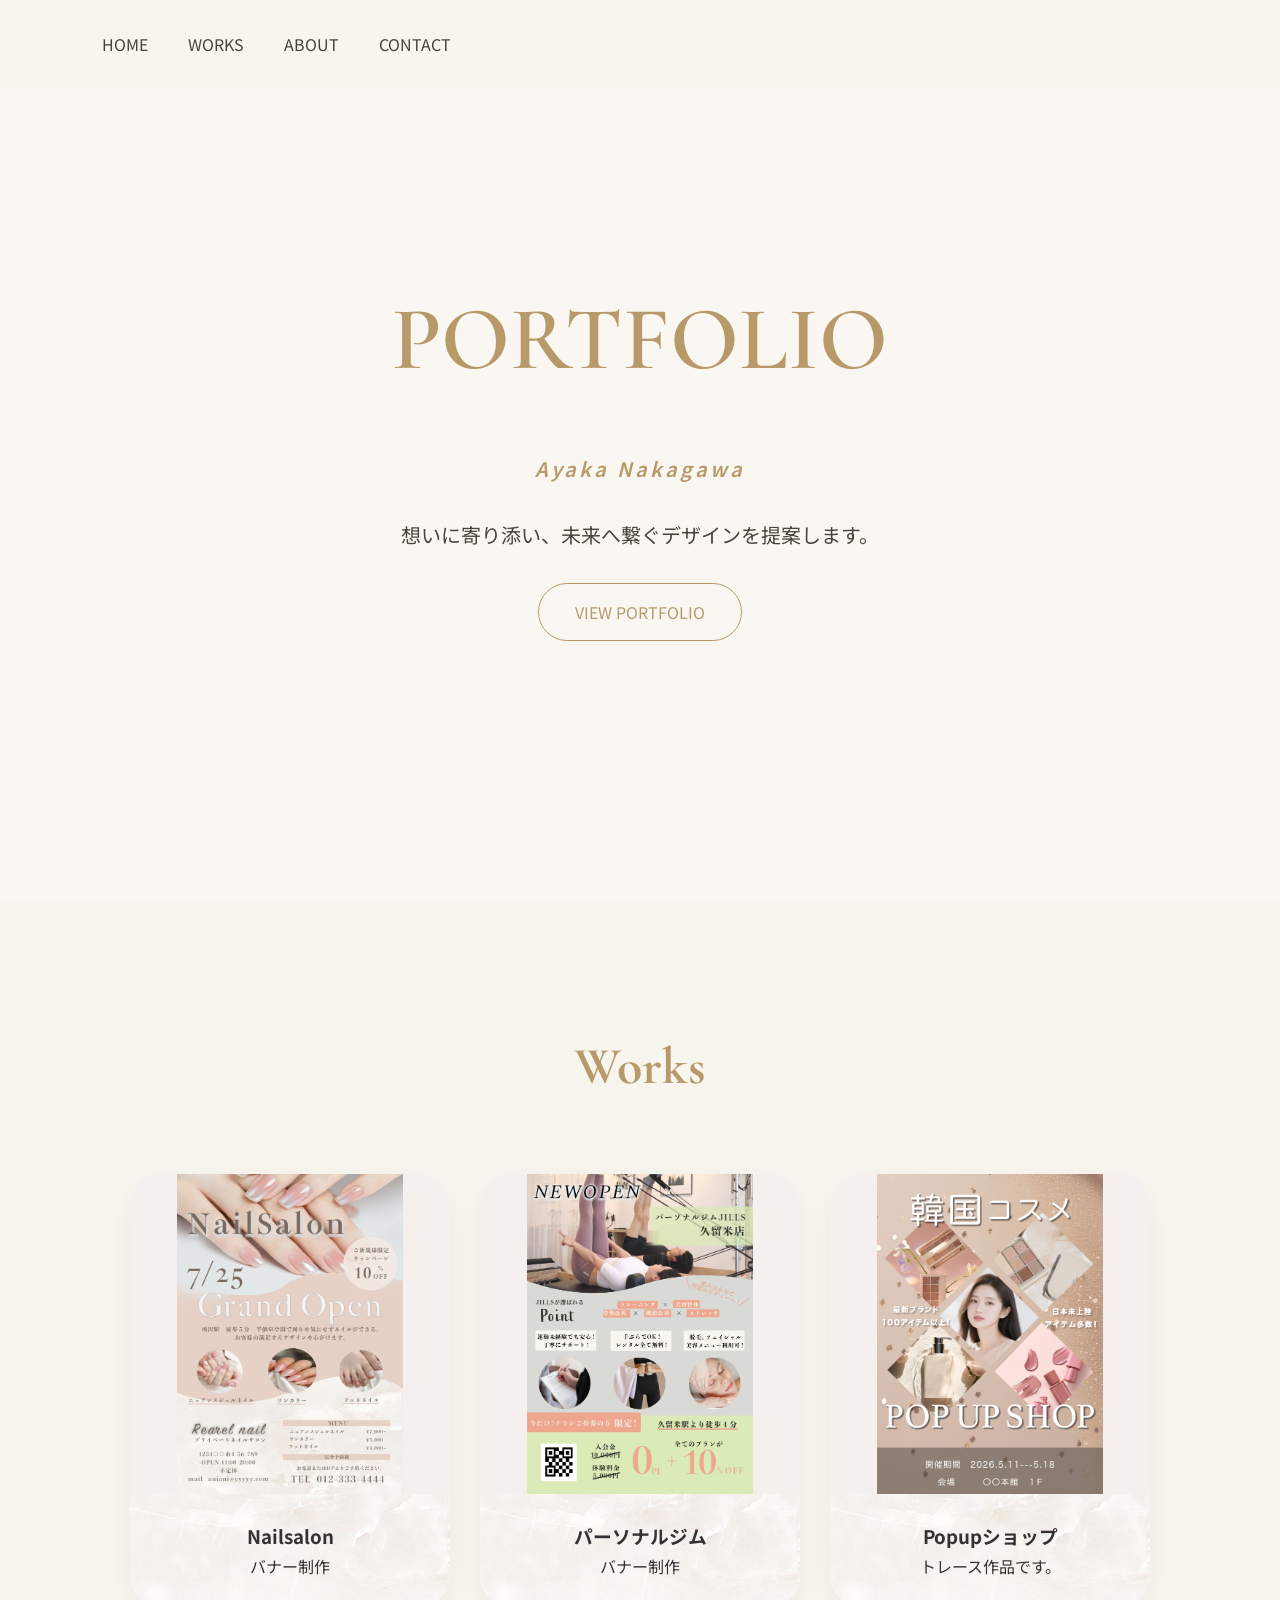
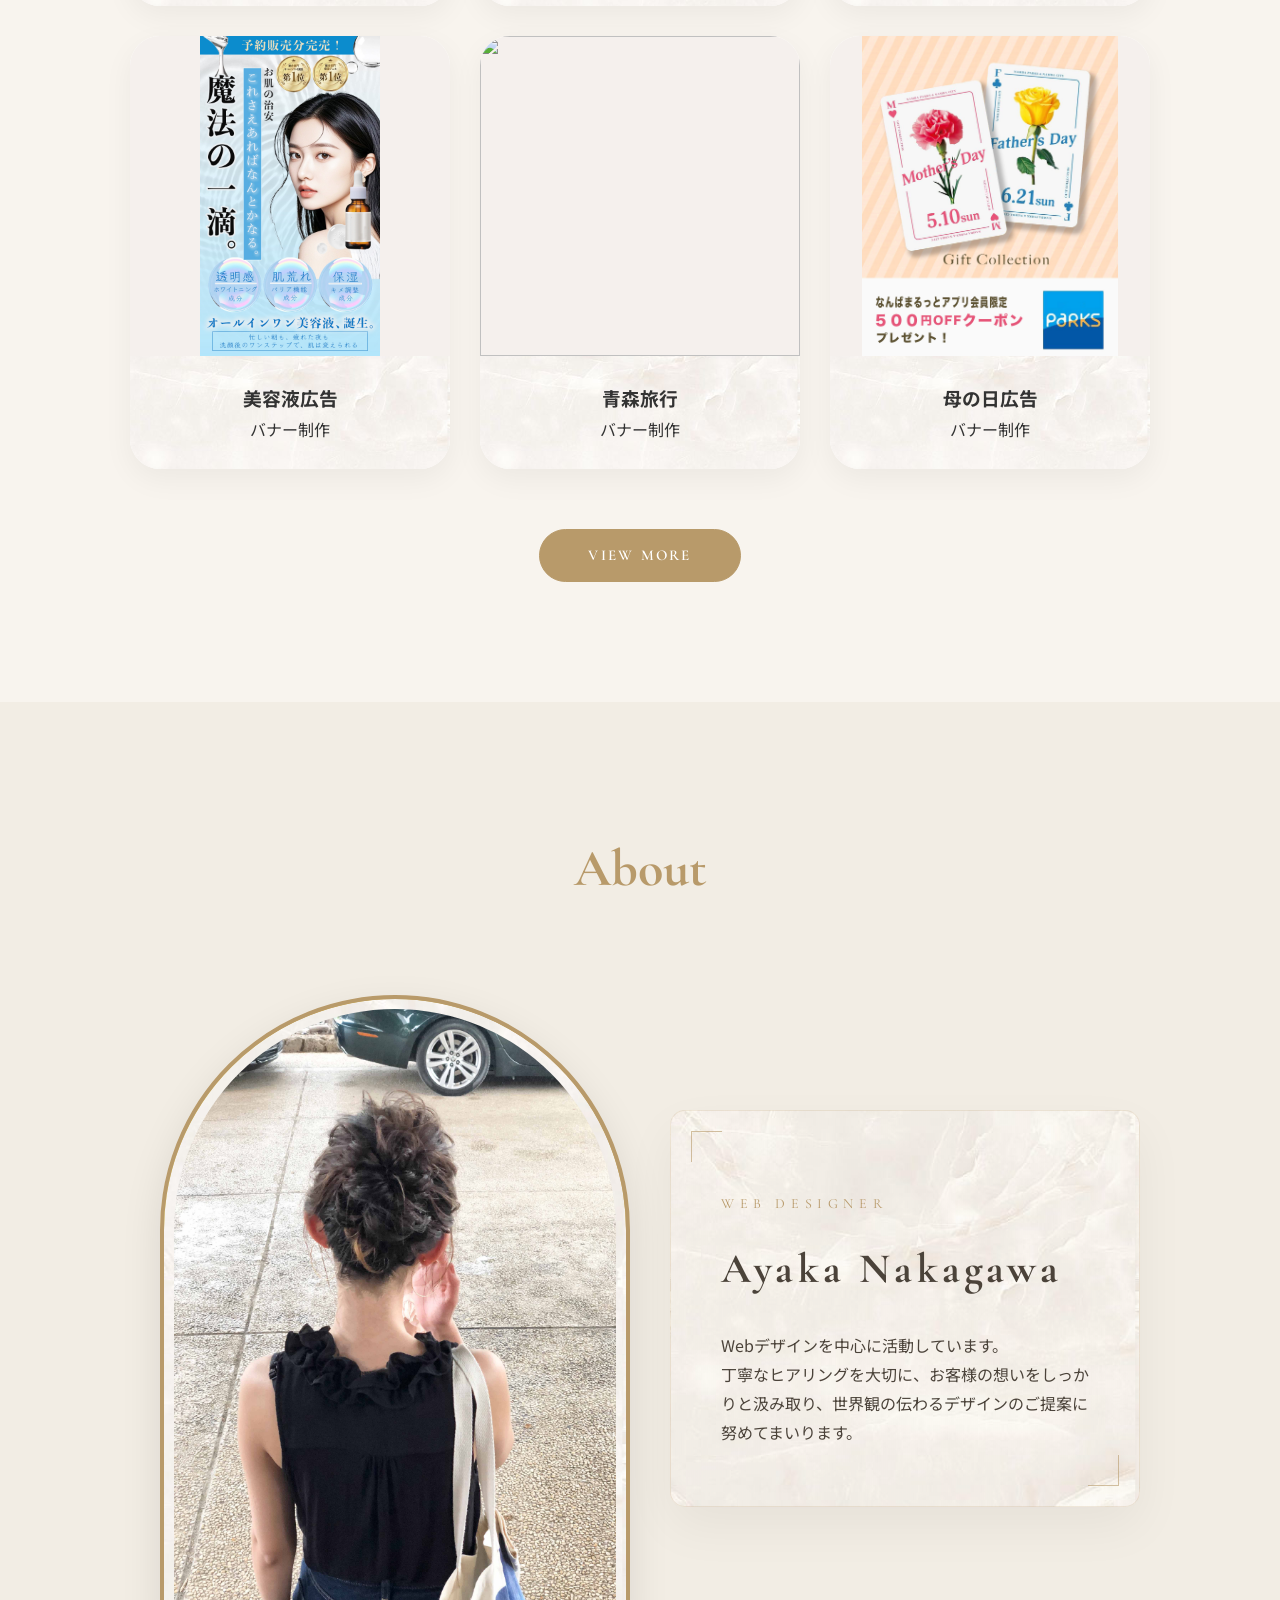
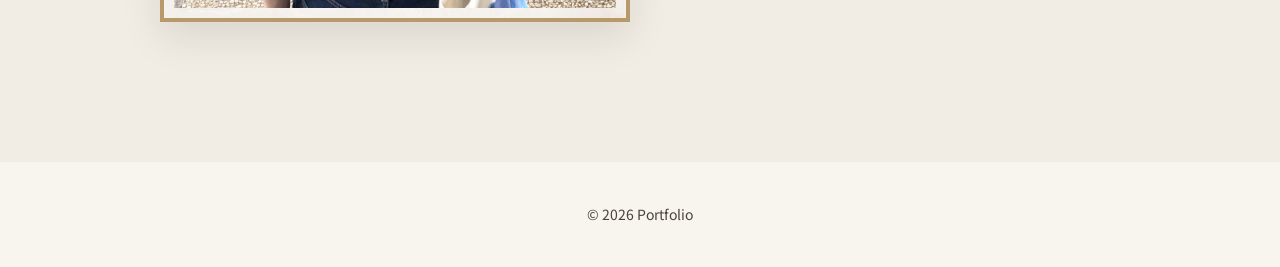
==== index.html @ 1f8ddb67 "index.html" ====
<!DOCTYPE html>
<html lang="ja">
<head>
  <meta charset="UTF-8">
  <meta name="viewport" content="width=device-width, initial-scale=1.0">
  <title>Portfolio</title>

  <!-- Google Font -->
  <link rel="preconnect" href="https://fonts.googleapis.com">
  <link href="https://fonts.googleapis.com/css2?family=Cormorant+Garamond:wght@400;600&family=Noto+Sans+JP:wght@300;400;500&display=swap" rel="stylesheet">
 
  <link rel="stylesheet" href="style.css">
  
 
</head>

<body>

  <!-- header -->

  <header>

    <nav>
      <ul>
        <li><a href="ポートフォリオ.html">HOME</a></li>
        <li><a href="#works">WORKS</a></li>
        <li><a href="#about">ABOUT</a></li>
        <li><a href="mailto:your-email@example.com">CONTACT</a></li>
      </ul>
    </nav>

  </header>

  <!-- hero -->

  <section class="hero">

    <div class="hero-content">

      <h1>PORTFOLIO</h1>
      <p class="sub-name">Ayaka Nakagawa</p>

      <p class="hero-description">
        想いに寄り添い、未来へ繋ぐデザインを提案します。
      </p>

      <a href="#works" class="btn">
        VIEW PORTFOLIO
      </a>

    </div>

  </section>

  <!-- works -->

  <section id="works">

    <div class="section-title">
      <h2>Works</h2>
    </div>

    <div class="works-grid">

      <div class="work-card">
        <img src="ネイルサロン.jpg">
        <div class="work-card-content work-card-marble">
          <h3>Nailsalon</h3>
          <p>バナー制作</p>
        </div>
      </div>

      <div class="work-card">
        <img src="パーソナルジム.jpg">
<div class="work-card-content work-card-marble">
          <h3>パーソナルジム</h3>
          <p>バナー制作</p>
        </div>
      </div>

      <div class="work-card">
        <img src="韓国コスメ.jpg">
<div class="work-card-content work-card-marble">
          <h3>Popupショップ</h3>
          <p>トレース作品です。</p>
        </div>
      </div>

       <div class="work-card">
        <img src="美容液.jpg">
<div class="work-card-content work-card-marble">
          <h3>美容液広告</h3>
          <p>バナー制作</p>
        </div>
      </div>

       <div class="work-card">
        <img src="青森バナー.jpg">
        <div class="work-card-content work-card-marble">
          <h3>青森旅行</h3>
          <p>バナー制作</p>
        </div>
      </div>

       <div class="work-card">
        <img src="母の日.jpg">
<div class="work-card-content work-card-marble">
          <h3>母の日広告</h3>
          <p>バナー制作</p>
        </div>
      </div>

    </div>

    <div class="works-footer">
      <a href="ポートフォリオ２.html" class="view-more">VIEW MORE</a>
    </div>

  </section>

  <!-- about -->

  <section id="about">

    <div class="section-title">
      <h2>About</h2>
    </div>

    <div class="about">

      <img src="ayaka.jpg" alt="中川綾香のプロフィール写真" class="profile-img">

      <div class="about-content">
        <span class="label">Web Designer</span>
        <h3>Ayaka Nakagawa</h3>
        <p>
          Webデザインを中心に活動しています。<br>
丁寧なヒアリングを大切に、お客様の想いをしっかりと汲み取り、世界観の伝わるデザインのご提案に努めてまいります。
        </p>

      </div>

    </div>

  </section>

  <footer>
    © 2026 Portfolio
  </footer>

</body>
</html>
---- style.css ----
*{
      margin:0;
      padding:0;
      box-sizing:border-box;
    }

    body{
      font-family: 'Noto Sans JP', sans-serif;
      background:#f8f4ee;
      color:#4b433a;
      line-height:1.8;
    }

    a{
      text-decoration:none;
      color:inherit;
    }
    
    img{
      width:100%;
      display:block;
    }
    
    /* header */
    
    header{
      width:100%;
      padding:30px 8%;
      display:flex;
      justify-content:space-between;
      align-items:center;
      position:fixed;
      top:0;
      left:0;
      background:rgba(248,244,238,0.9);
      backdrop-filter: blur(10px);
    }
    
    .logo{
      font-size:28px;
      font-family:'Cormorant Garamond', serif;
      letter-spacing:2px;
    }
    
    nav ul{
      display:flex;
      gap:40px;
      list-style:none;
    }
    
    /* hero */
    
    .hero{
      height:100vh;
      display:flex;
      align-items:center;
      justify-content:center;
      text-align:center;
      padding:0 8%;
      background:
      linear-gradient(rgba(255,255,255,0.3),
      rgba(255,255,255,0.3)),
      url('グラデーション　モダン　フォトグラファー　ポートフォリオ　プレゼンテーション.png')
      center/cover;
    }
    
    .hero-content {
      display: flex;
      flex-direction: column;
      align-items: center;
    }

    .hero-content h1 {
      font-size:90px;
      font-family:'Cormorant Garamond', serif;
      font-weight:600;
      color:#b89a6a;
      margin-bottom:20px;
    }
    
    .sub-name{
        margin-top: 10px;
        margin-bottom: 20px;
        font-weight: 600;
        color:#b89a6a;
        letter-spacing: 0.15em;                   /* 混在ケースに合わせてバランスを調整 */
        font-style: italic;  
        font-size: 20px;       /* 文字を今より一回り大きく */
        /* 斜体にしてデザイナーらしい洗練さを演出 */
  }

    .hero-content p{
      font-size:20px;
      margin-bottom:30px;
    }

    .hero-description {
      display: inline-block;
      position: relative;
      margin-bottom: 40px; /* メッセージ下の余白をここで一括管理 */
      transition: color 0.4s ease;
      cursor: default;
    }

    /* 下線の設定（最初は幅0） */
    .hero-description::after {
      content: '';
      position: absolute;
      left: 0;
      bottom: -5px;
      width: 0;
      height: 1px;
      background-color: #b89a6a;
      transition: width 0.4s ease;
    }

    .hero-description:hover {
      color: #b89a6a;
    }

    /* ホバー時に下線を100%に伸ばす */
    .hero-description:hover::after {
      width: 100%;
    }

    .btn{
      display:inline-block;
      margin-top: 0; /* 重複する余白をリセット */
      padding:14px 36px;
      border:1px solid #b89a6a;
      color:#b89a6a;
      border-radius: 30px;
      transition:0.3s;
    }

    .btn:hover{
      background:#b89a6a;
      color:white;
    }

    /* section */

    section{
      padding:120px 8%;
    }

    .section-title{
      text-align:center;
      margin-bottom:60px;
    }

    .section-title h2{
      font-size:52px;
      font-family:'Cormorant Garamond', serif;
      color:#b89a6a;
    }

    /* works */

    .works-grid{
      display: flex;
      flex-wrap: wrap;
      justify-content: center; /* カードが3枚に満たない行を中央に寄せてバランスを整える */
      gap:30px;
    }

    .work-card{
      flex: 0 1 320px; /* 各カードの幅を一定に保つ */
      background:white;
      border-radius:30px;
      overflow:hidden;
      box-shadow:0 10px 30px rgba(0,0,0,0.05);
      transition: transform 0.3s ease, box-shadow 0.3s ease;
    }

    .work-card:hover {
      transform: translateY(-10px); /* 上に少し浮かせる */
      box-shadow: 0 20px 40px rgba(0,0,0,0.1); /* 影を強くして立体感を出す */
    }

    /* style.css に追加 */
.work-card-marble {
  /* 大理石画像のパスを指定 */
  background-image: 
    linear-gradient(rgba(255, 255, 255, 0.5), rgba(255, 255, 255, 0.5)), 
    url('IMG_7945.JPG');
  background-blend-mode: multiply;
  /* 背景画像を枠いっぱいに広げる */
  background-size: cover;
  /* 画像の中央を表示 */
  background-position: center;
  /* 文字が読みづらい場合は、少し余白を広げたり背景を薄く重ねたりすると綺麗です */
  padding: 20px;
}

/* 文字を読みやすくするための微調整（任意） */
.work-card-marble h3,
.work-card-marble p {
  color: #333; /* 文字色を大理石の色に合わせて調整 */
  margin: 0;
}

    .work-card img{
      width: 100%;
      height: 320px; /* 画像エリアを少し高くして見やすく */
      object-fit: contain; /* 画像を切らずに全体を表示 */
      background: #f5f0ed; /* 薄く赤みのある色に変更 */
      transition: transform 0.5s ease;
}

.work-card:hover img {
  transform: scale(1.05); /* 画像を少しだけ拡大 */
}

  

    .work-card-content{
      padding:25px;
      text-align: center;
    }

    .works-footer {
      text-align: center;
      margin-top: 60px; /* 作品一覧とボタンの間の余白 */
    }

    .view-more {
      display: inline-block;
      margin-top: 0;
      padding: 12px 48px;
      font-family: 'Cormorant Garamond', serif;
      font-size: 15px;
      font-weight: 600;
      letter-spacing: 0.15em;
      background: #b89a6a;
      color: #fff;
      border: 1px solid #b89a6a;
      border-radius: 30px;
      transition: all 0.3s ease;
    }

    .view-more:hover {
      background: #a68b5a; /* ホバー時に少し濃くする */
      border-color: #a68b5a;
      transform: scale(1.05); /* 少し大きくして注目を集める */
    }

    /* about */

    #about {
      background-color: #f2ede4; /* ボディより一段階落ち着いたベージュ */
    }

    .about{
      display:grid;
      grid-template-columns:1fr 1fr;
      gap:60px;
      align-items:center;
      max-width: 1000px;
      margin: 0 auto;
    }

    .about-content {
      text-align: left;
      padding: 60px 50px;
      background-image: 
        linear-gradient(rgba(248, 244, 238, 0.4), rgba(248, 244, 238, 0.4)), 
        url('IMG_7945.JPG');
      background-blend-mode: multiply; /* 背景色と画像を合成して模様をくっきりさせる */
      background-size: cover;
      background-position: center;
      backdrop-filter: blur(10px);
      -webkit-backdrop-filter: blur(10px);
      border-radius: 15px;
      position: relative;
      border: 1px solid rgba(184, 154, 106, 0.2);
      box-shadow: 0 20px 50px rgba(0, 0, 0, 0.05);
    }

    /* 左上のゴールド装飾 */
    .about-content::before {
      content: '';
      position: absolute;
      top: 20px;
      left: 20px;
      width: 30px;
      height: 30px;
      border-top: 1px solid #b89a6a;
      border-left: 1px solid #b89a6a;
      opacity: 0.6;
      transition: all 0.5s ease; /* 変化を滑らかにする設定を追加 */
    }

    /* 右下のゴールド装飾 */
    .about-content::after {
      content: '';
      position: absolute;
      bottom: 20px;
      right: 20px;
      width: 30px;
      height: 30px;
      border-bottom: 1px solid #b89a6a;
      border-right: 1px solid #b89a6a;
      opacity: 0.6;
      transition: all 0.5s ease; /* 変化を滑らかにする設定を追加 */
    }

    /* ホバー時に線を伸ばして、不透明度を上げる */
    .about-content:hover::before,
    .about-content:hover::after {
      width: 60px;  /* 30pxから60pxに伸びる */
      height: 60px;
      opacity: 1;   /* 色をはっきりさせる */
    }

    .about-content .label {
      display: block;
      font-family: 'Cormorant Garamond', serif;
      font-size: 14px;
      letter-spacing: 0.4em;
      color: #b89a6a;
      margin-bottom: 15px;
      text-transform: uppercase;
      padding-top: 20px;
      transition: transform 0.4s ease;
    }

    .about-content h3 {
      font-family: 'Cormorant Garamond', serif;
      font-size: 42px;
      letter-spacing: 0.1em;
      margin-bottom: 25px;
      color: #4b433a;
      transition: transform 0.4s ease;
    }

    .about-content p {
      transition: transform 0.4s ease;
    }

    .about-content:hover .label,
    .about-content:hover h3,
    .about-content:hover p {
      transform: translateY(-5px);
    }

    .about img{
      border-radius: 500px 500px 0 0; /* 上部を大きく丸くしてアーチ状に */
      aspect-ratio: 3 / 4;            /* 窓らしい縦長の比率に固定 */
      object-fit: cover;              /* 比率を変えても画像が歪まないように調整 */
      border: 4px solid #b89a6a;      /* シックなゴールドの枠線 */
      box-shadow: 0 15px 40px rgba(0, 0, 0, 0.1); /* 柔らかい影を追加して立体感を出す */
      transition: transform 0.3s ease, box-shadow 0.3s ease; /* 変化を滑らかにする */
    }

    /* style.css に追加 */
.profile-img {
  /* 以前の単色の縁取りを、テクスチャとグラデーションに変更 */
  box-shadow: 0 15px 40px rgba(0, 0, 0, 0.1); /* 全体を引き締める外側の柔らかい影 */
  
  /* 外側のゴールド（グラデーション）用の 5px */
  border: 5px solid transparent;
  /* 内側の大理石（テクスチャ）用の 10px */
  padding: 10px;
  
  background-image: 
    url('IMG_7945.JPG'), 
    linear-gradient(45deg, #b89a6a, #f7ef8a, #d4af37, #b89a6a);
  
  background-origin: padding-box, border-box;
  background-clip: padding-box, border-box;
  background-size: cover;

  margin: 20px;
  max-width: 100%; /* スマホで見出した時にはみ出さないための設定 */
  height: auto;
}


    .about img:hover {
      transform: translateY(-10px);   /* マウスホバー時に10px上に移動 */

    }

    footer{
      text-align:center;
      padding:40px;
      font-size:14px;
    }

    /* responsive */

    @media(max-width:768px){

      .hero-content h1{
        font-size:54px;
      }

      .sub-name{

        font-size: 1.2rem;
      }

      .works-grid{
        flex-direction: column;
        align-items: center;
      }

      .work-card {
        width: 100%; /* スマホでは横幅いっぱいに広げる */
      }

      .about{
        grid-template-columns:1fr;
      }

      .about-content {
        text-align: center; /* スマホでは中央揃えにしてバランスをとる */
      }

      nav{
        display:none;
      }

    }
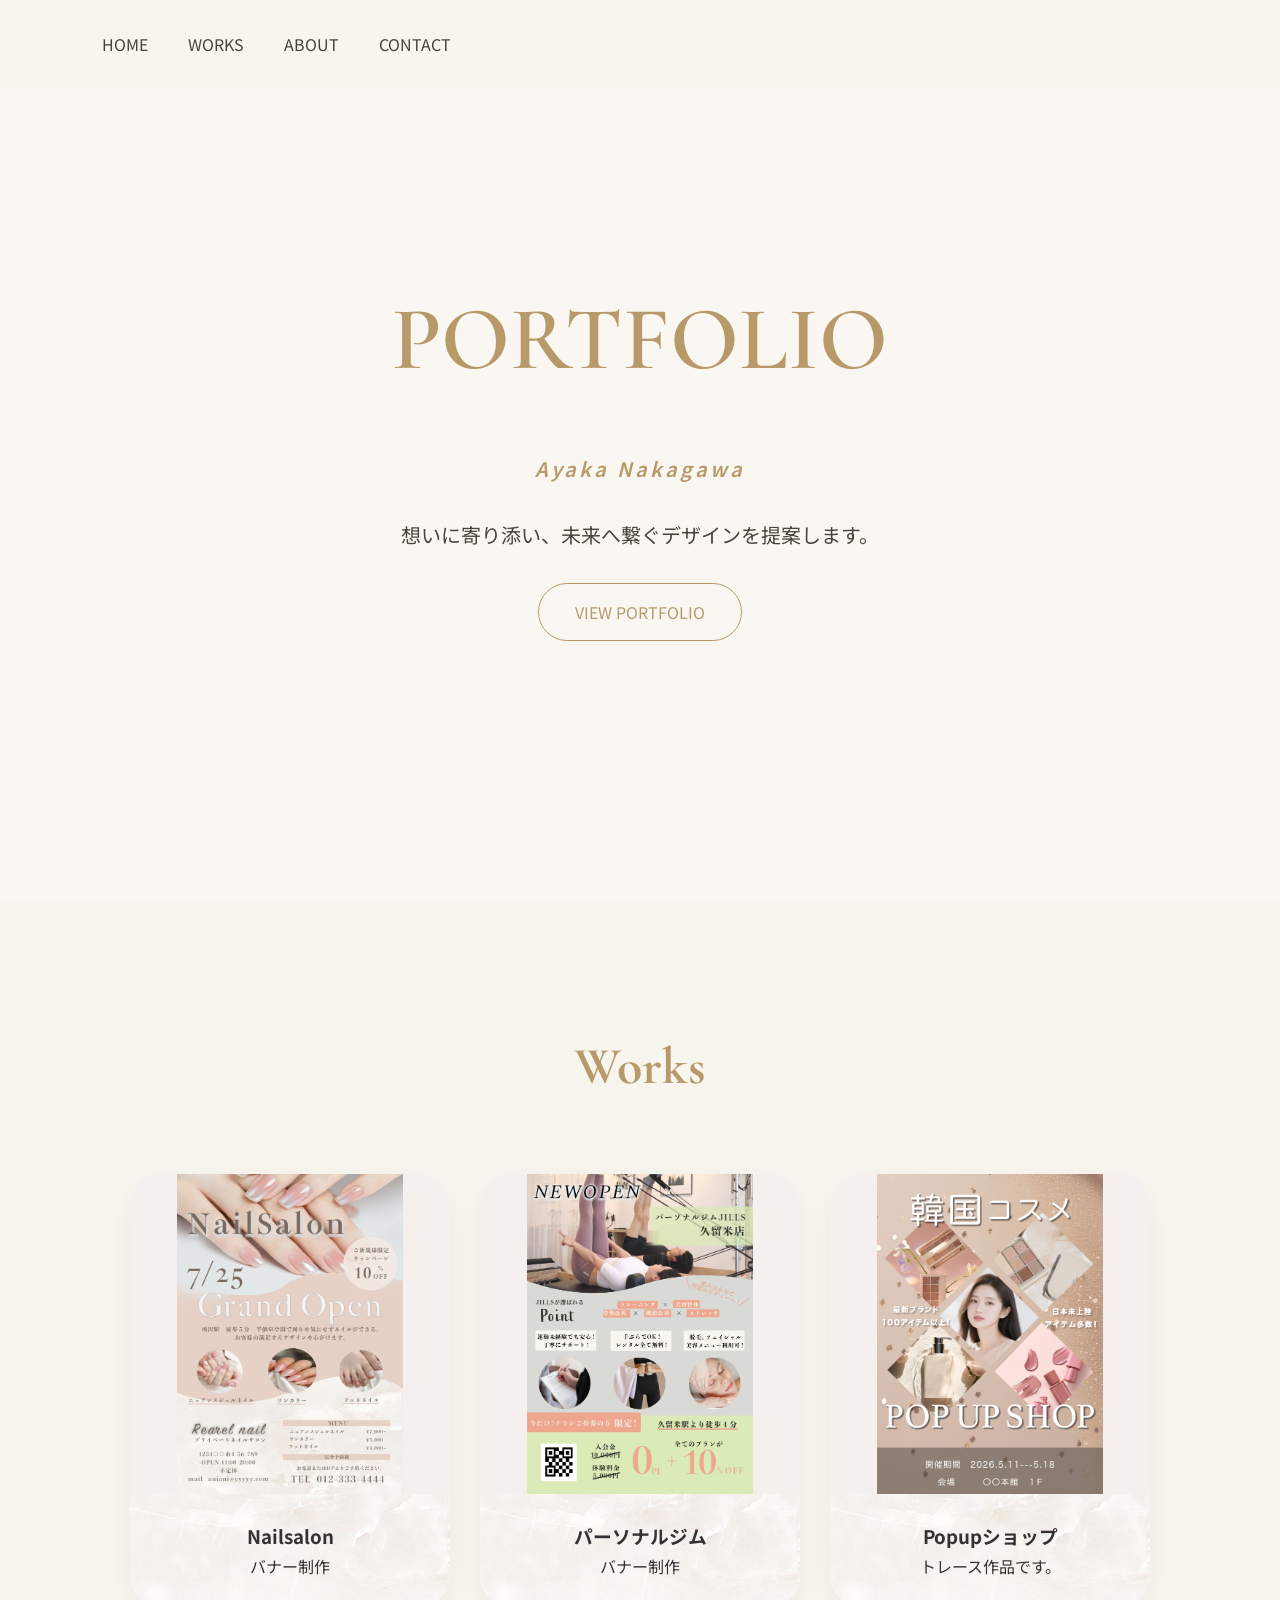
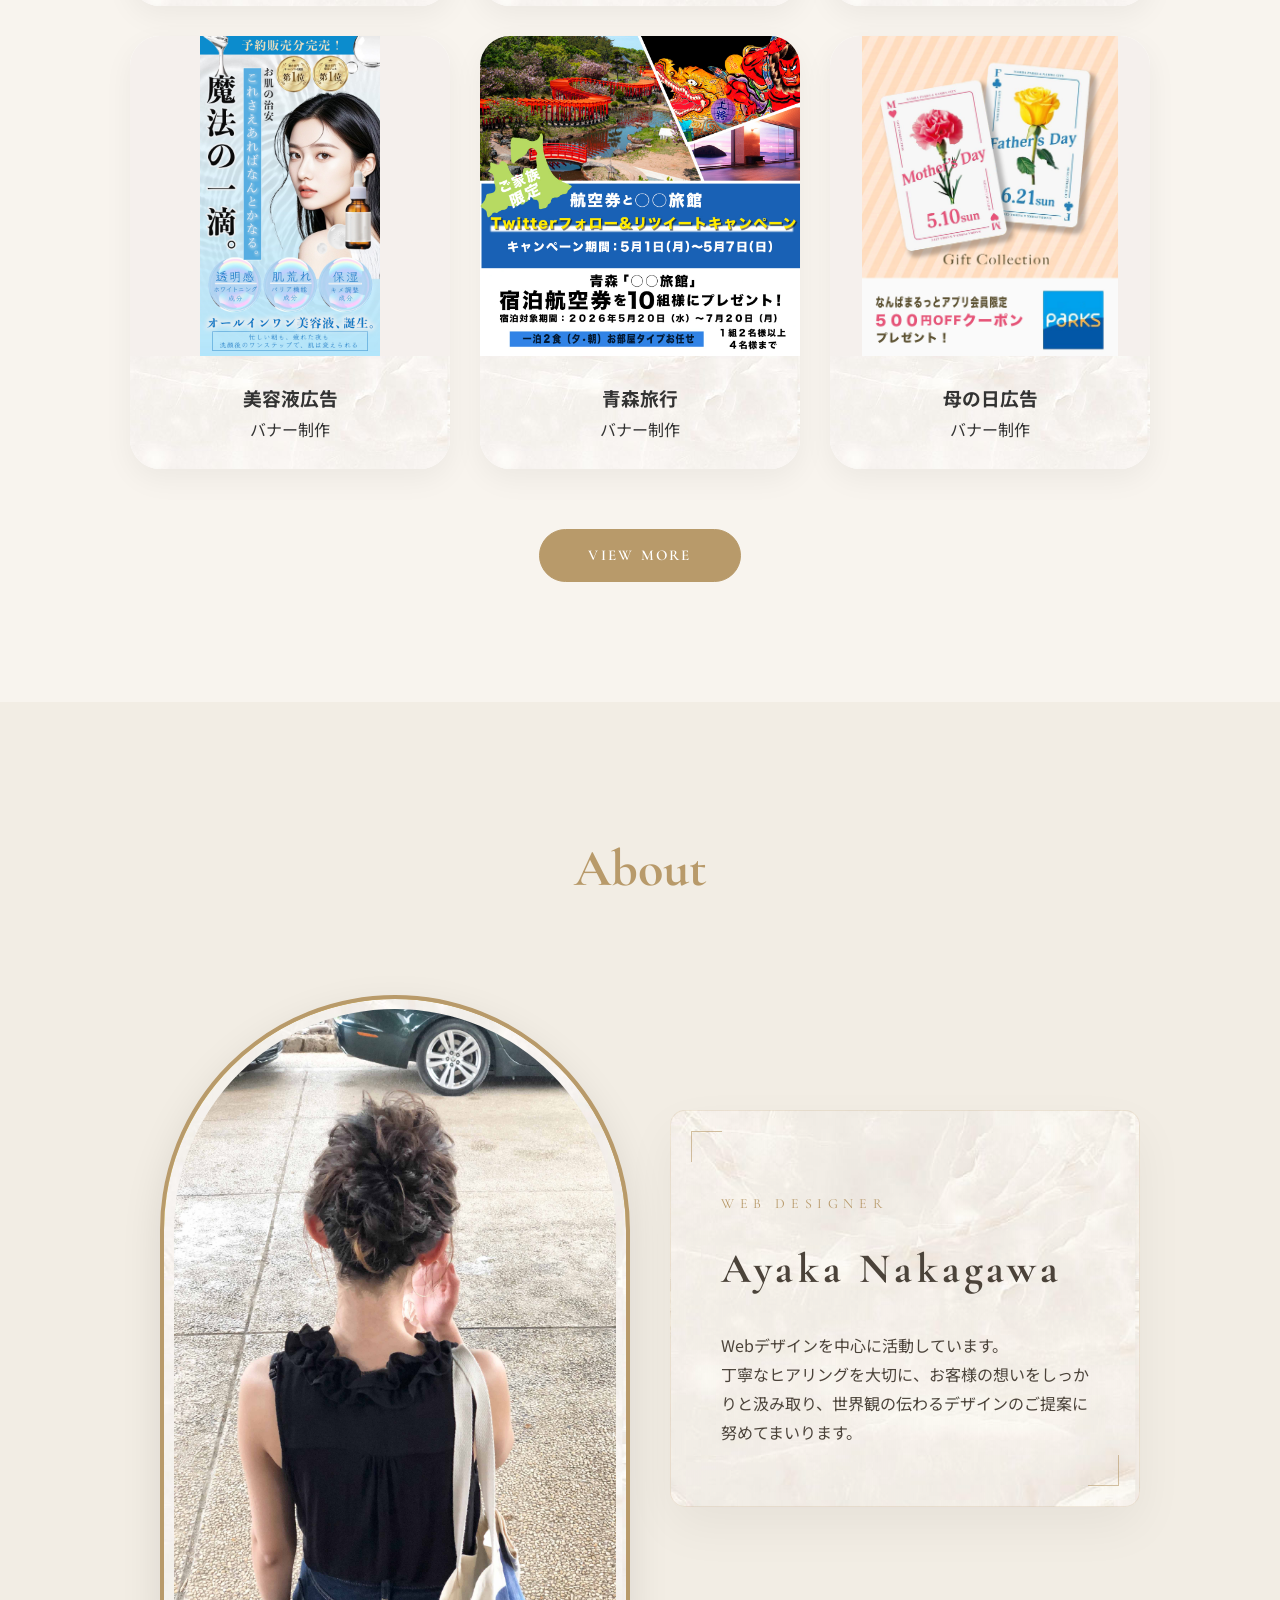
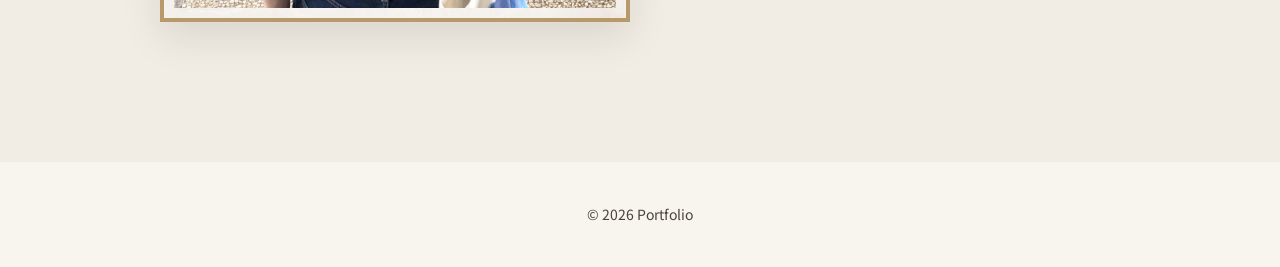
==== commit 563485b1: "Update index.html" ====
--- a/index.html
+++ b/index.html
@@ -22,7 +22,7 @@
 
     <nav>
       <ul>
-        <li><a href="ポートフォリオ.html">HOME</a></li>
+        <li><a href="index.html">HOME</a></li>
         <li><a href="#works">WORKS</a></li>
         <li><a href="#about">ABOUT</a></li>
         <li><a href="mailto:your-email@example.com">CONTACT</a></li>
@@ -95,7 +95,7 @@
       </div>
 
        <div class="work-card">
-        <img src="青森バナー.jpg">
+        <img src="aomori.jpg">
         <div class="work-card-content work-card-marble">
           <h3>青森旅行</h3>
           <p>バナー制作</p>
@@ -113,7 +113,7 @@
     </div>
 
     <div class="works-footer">
-      <a href="ポートフォリオ２.html" class="view-more">VIEW MORE</a>
+      <a href="portfolio2.html" class="view-more">VIEW MORE</a>
     </div>
 
   </section>
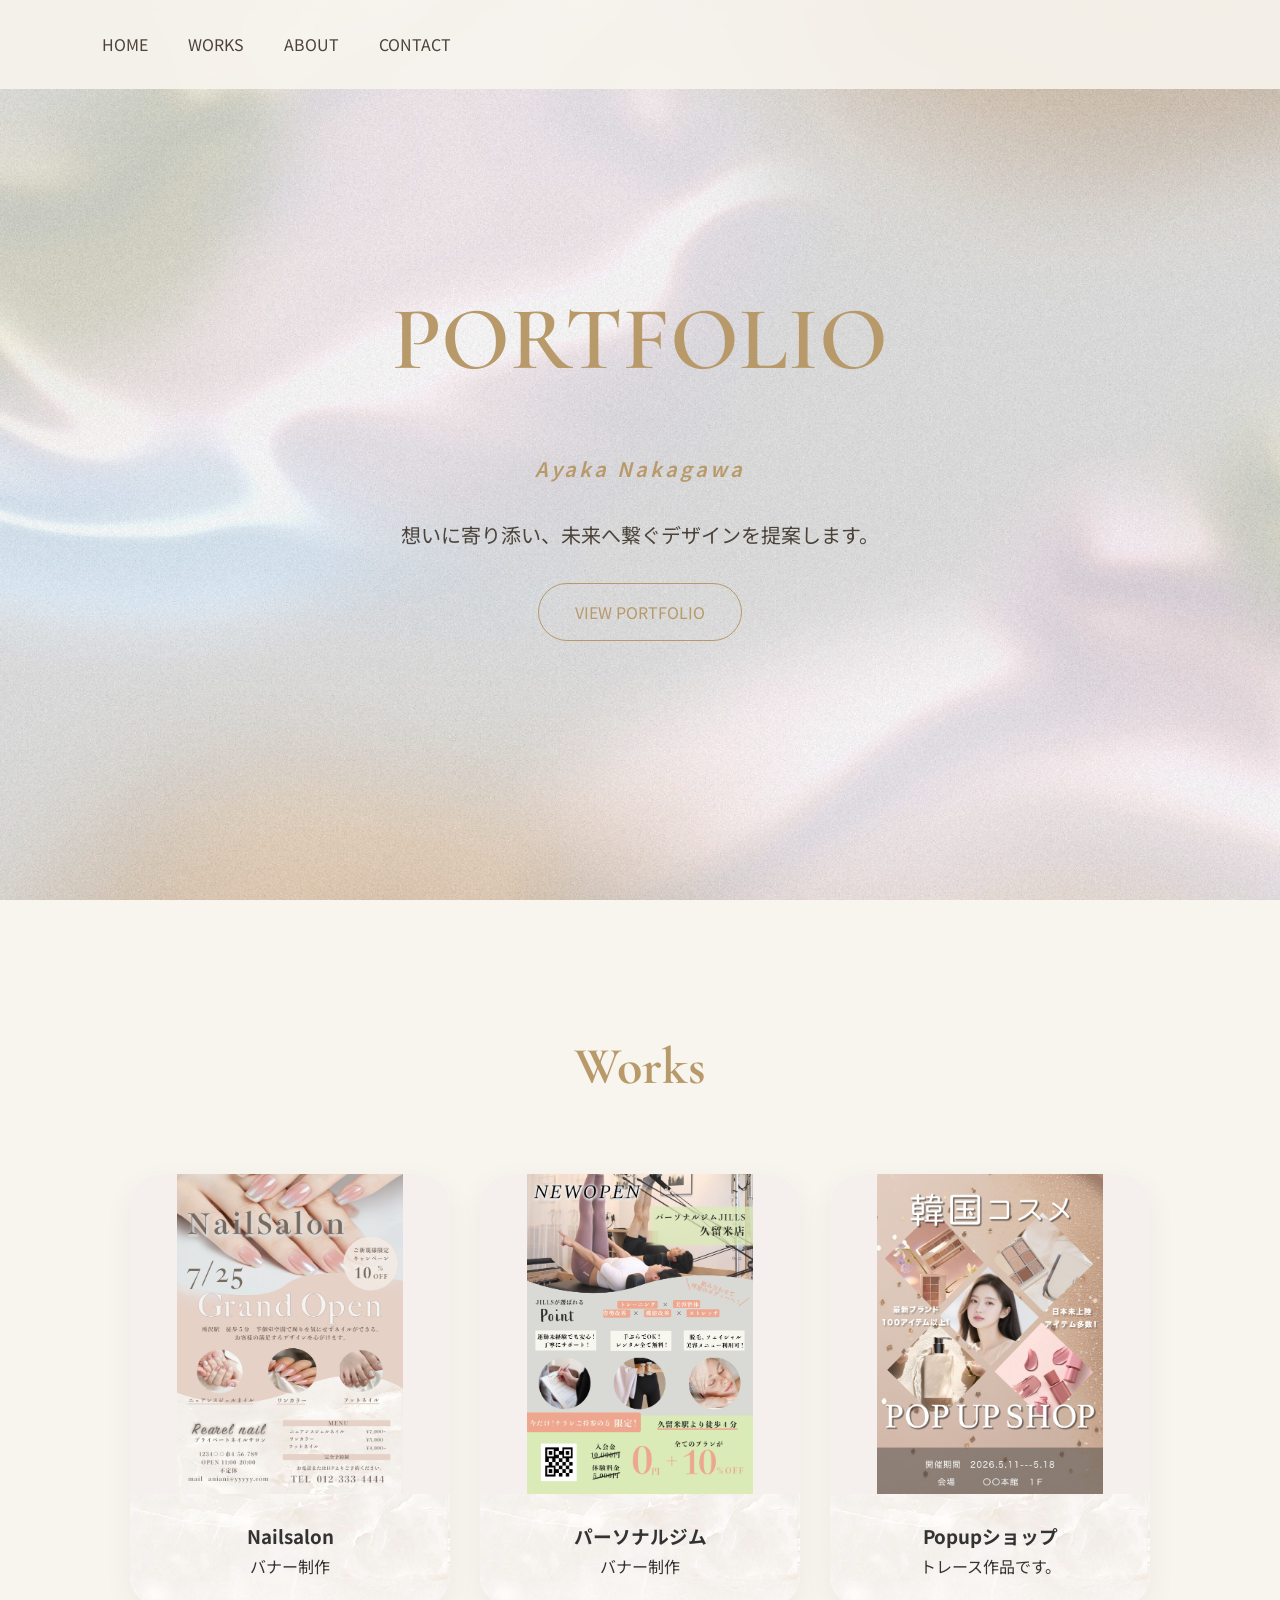
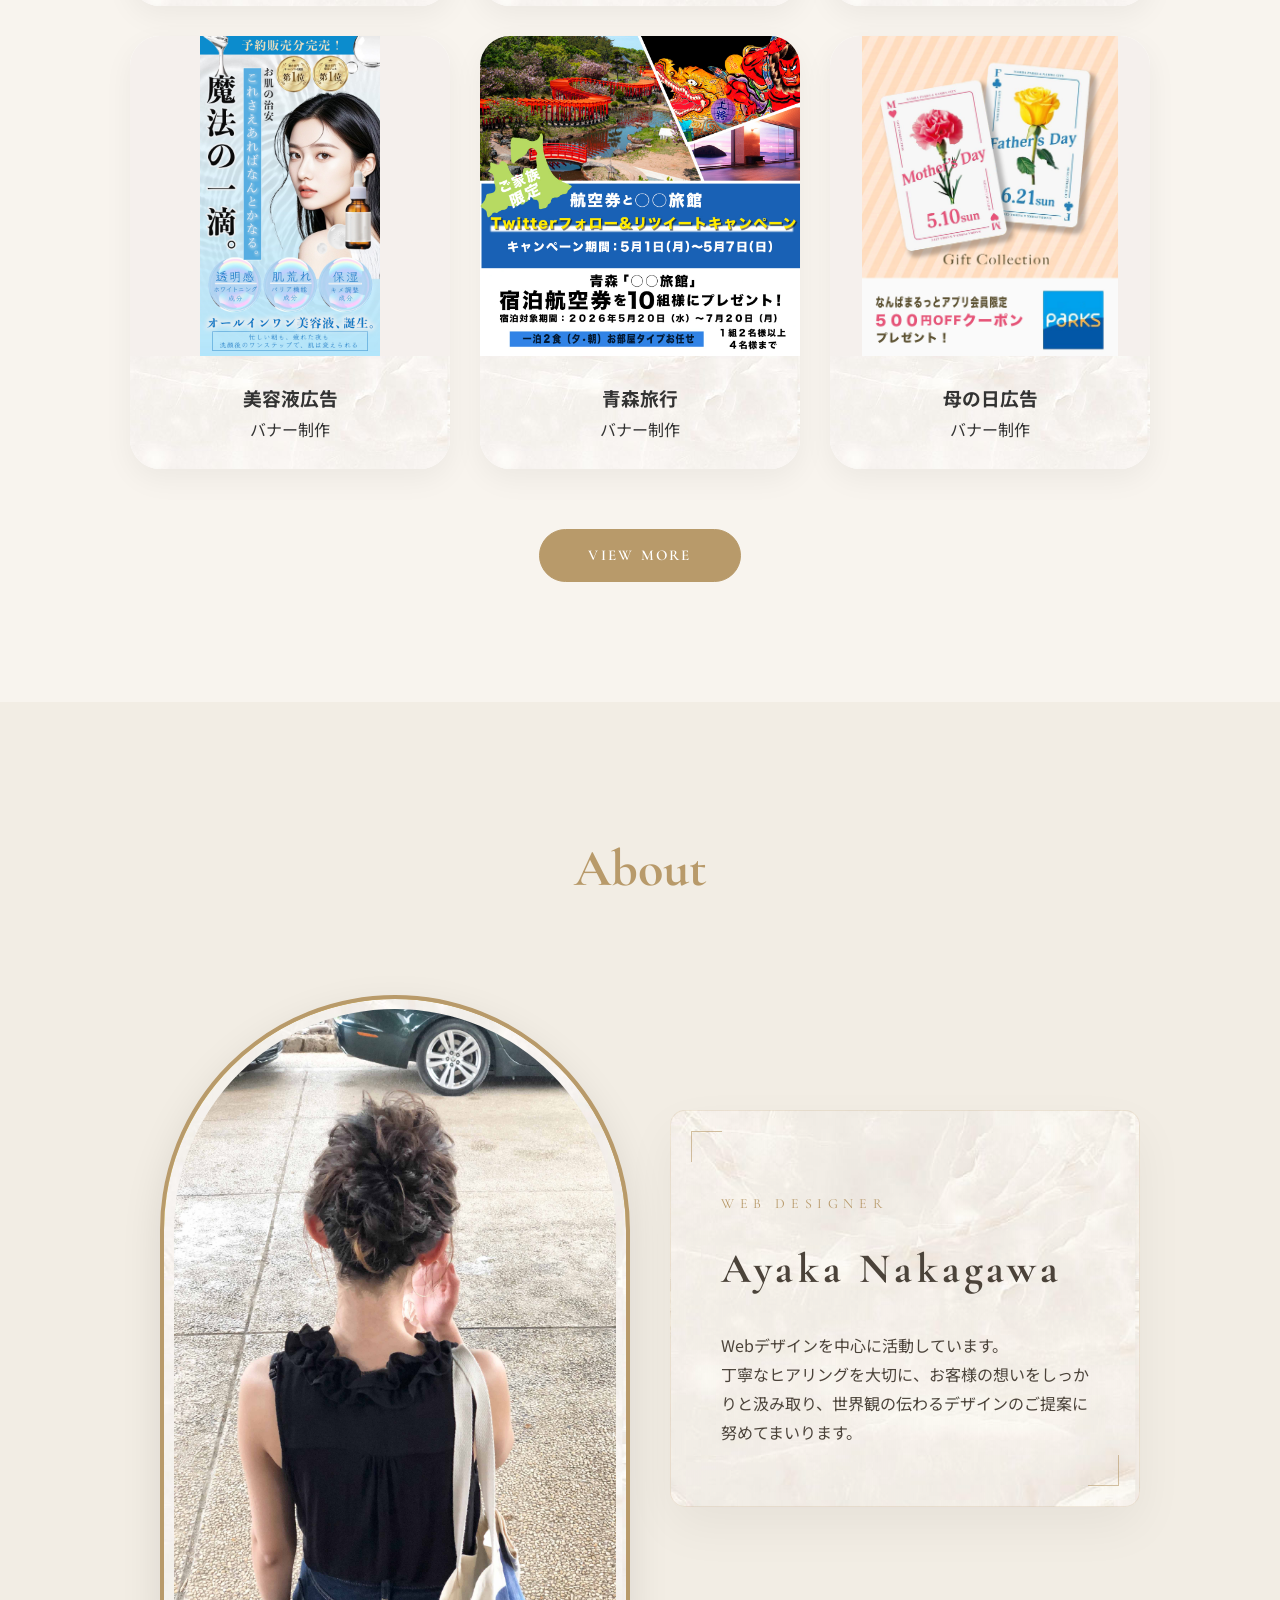
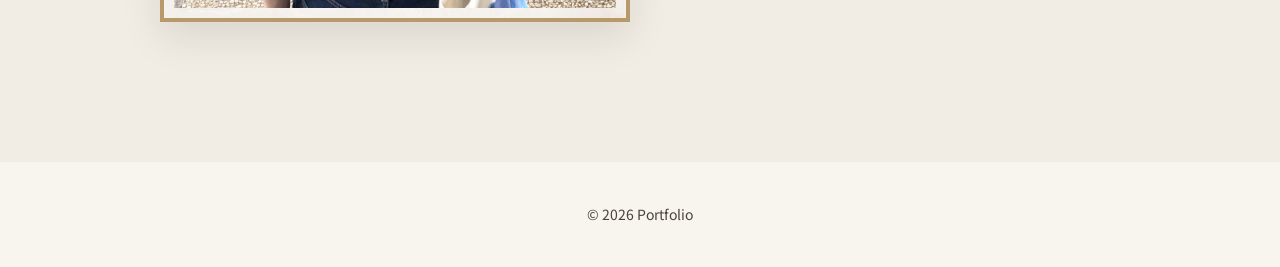
==== commit 419ee5a1: "Update index.html" ====
--- a/index.html
+++ b/index.html
@@ -25,7 +25,7 @@
         <li><a href="index.html">HOME</a></li>
         <li><a href="#works">WORKS</a></li>
         <li><a href="#about">ABOUT</a></li>
-        <li><a href="mailto:your-email@example.com">CONTACT</a></li>
+        <li><a href="mailto:anuka1022@gmail.com">CONTACT</a></li>
       </ul>
     </nav>
 
--- a/style.css
+++ b/style.css
@@ -60,7 +60,7 @@
       background:
       linear-gradient(rgba(255,255,255,0.3),
       rgba(255,255,255,0.3)),
-      url('グラデーション　モダン　フォトグラファー　ポートフォリオ　プレゼンテーション.png')
+      url('gurade.jpg')
       center/cover;
     }
     
@@ -418,8 +418,14 @@
         text-align: center; /* スマホでは中央揃えにしてバランスをとる */
       }
 
-      nav{
-        display:none;
-      }
-
-    }+      header {
+        padding: 15px 5%;
+        justify-content: center; /* 中央に配置 */
+      }
+
+      nav ul {
+        gap: 20px; /* メニュー同士の間隔を狭める */
+        font-size: 12px; /* 文字サイズを少し小さくする */
+      }
+
+    }
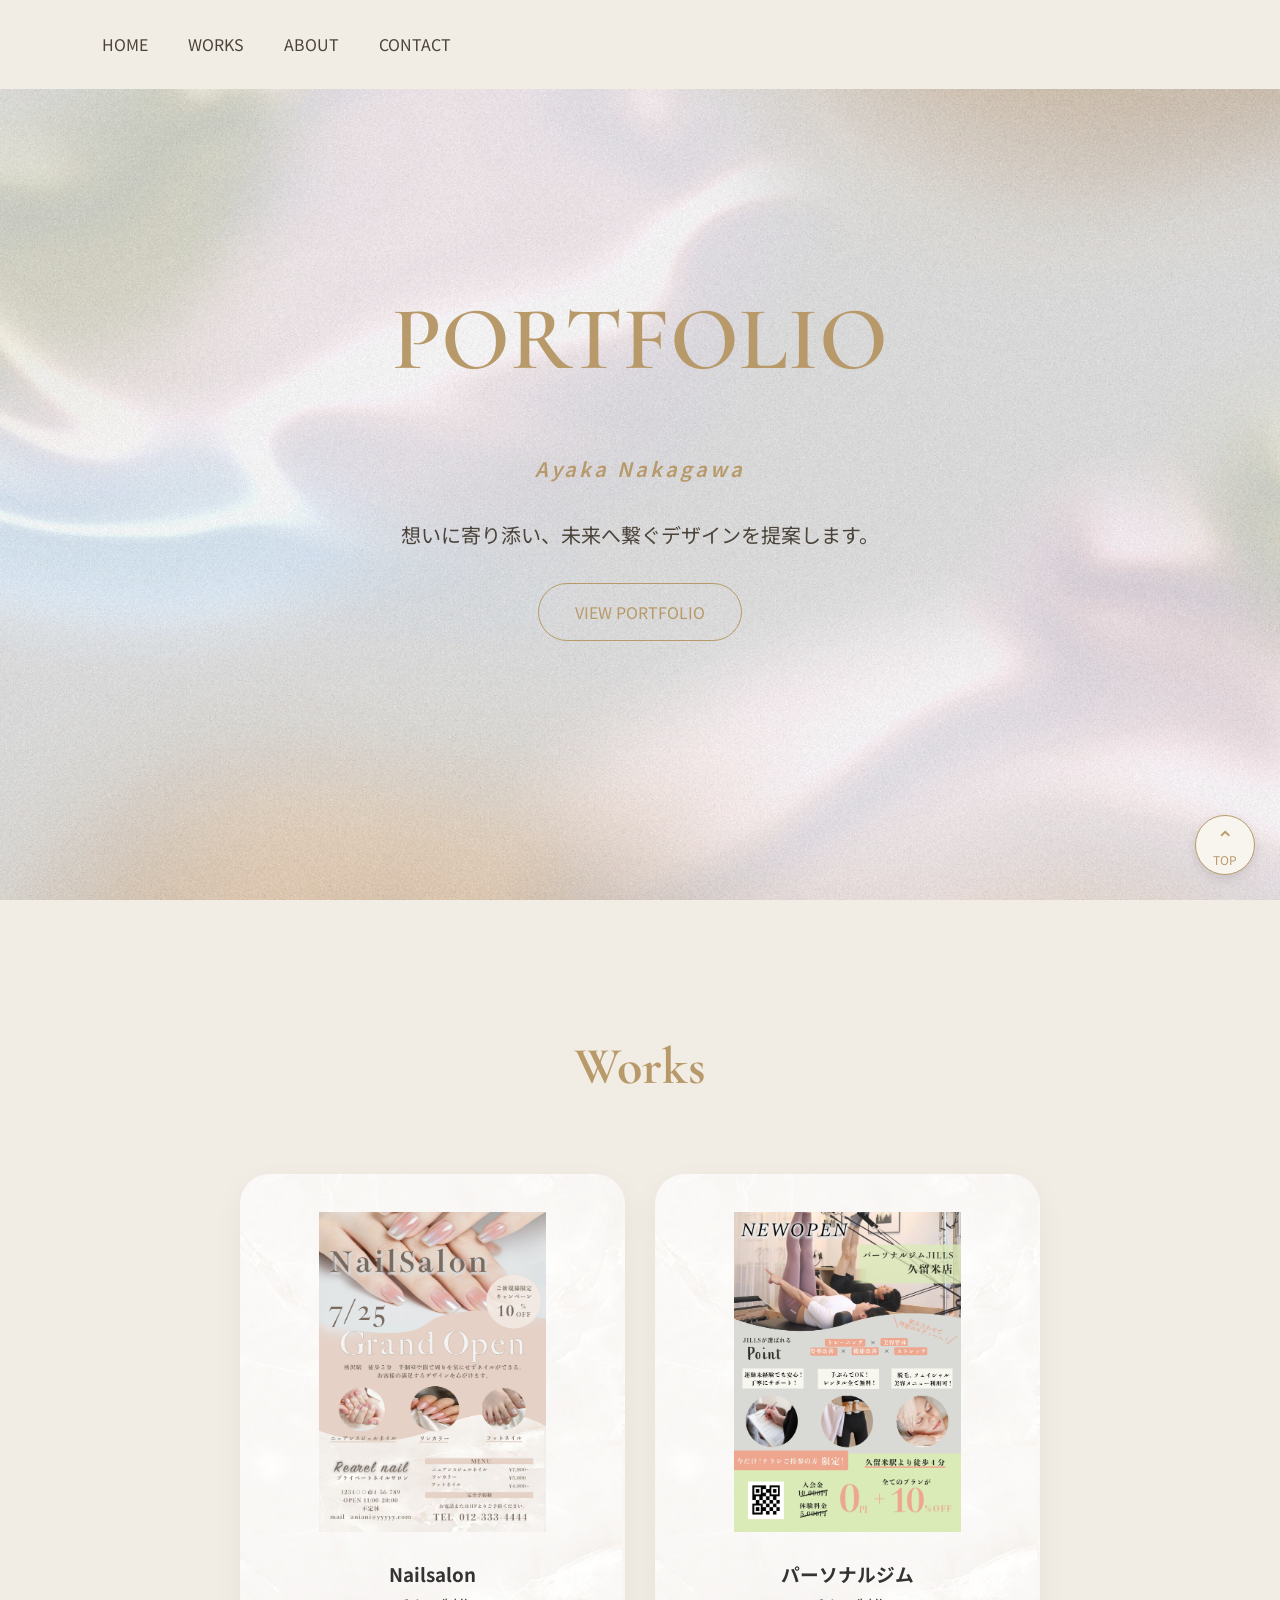
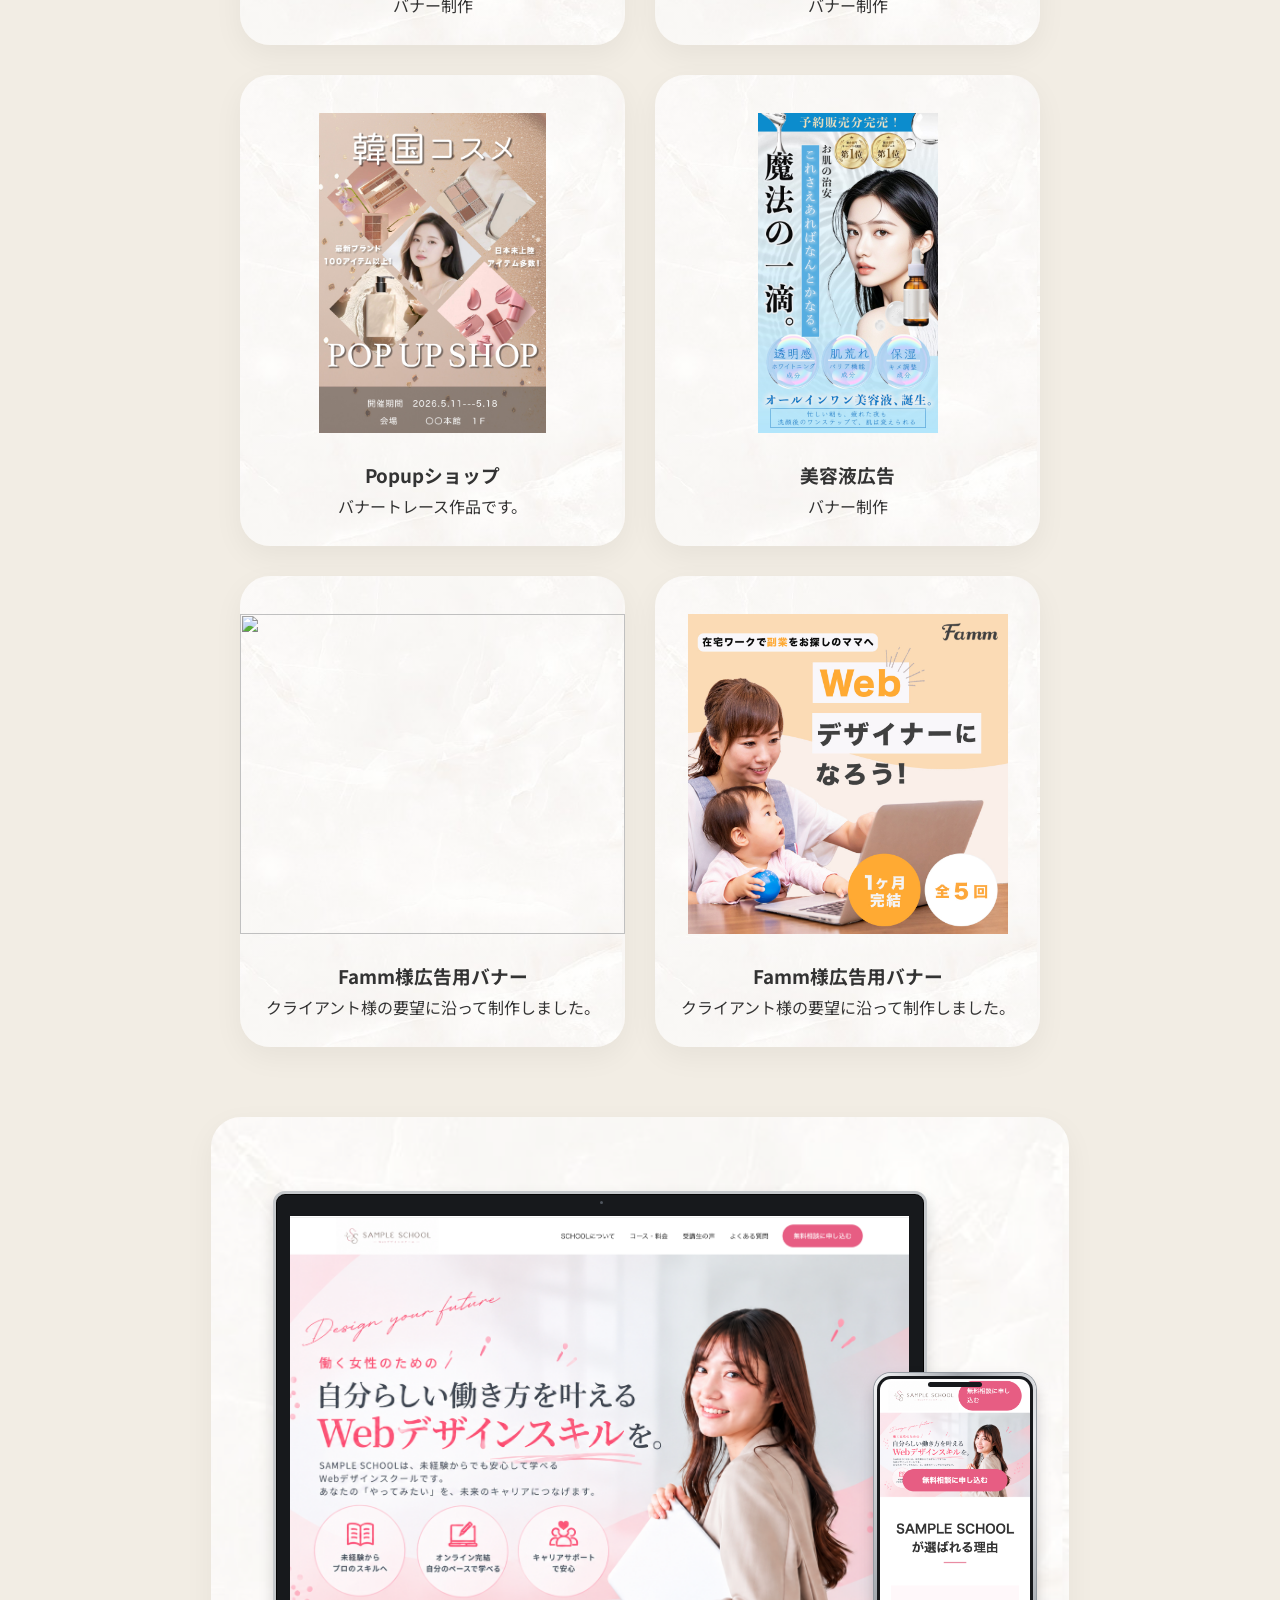
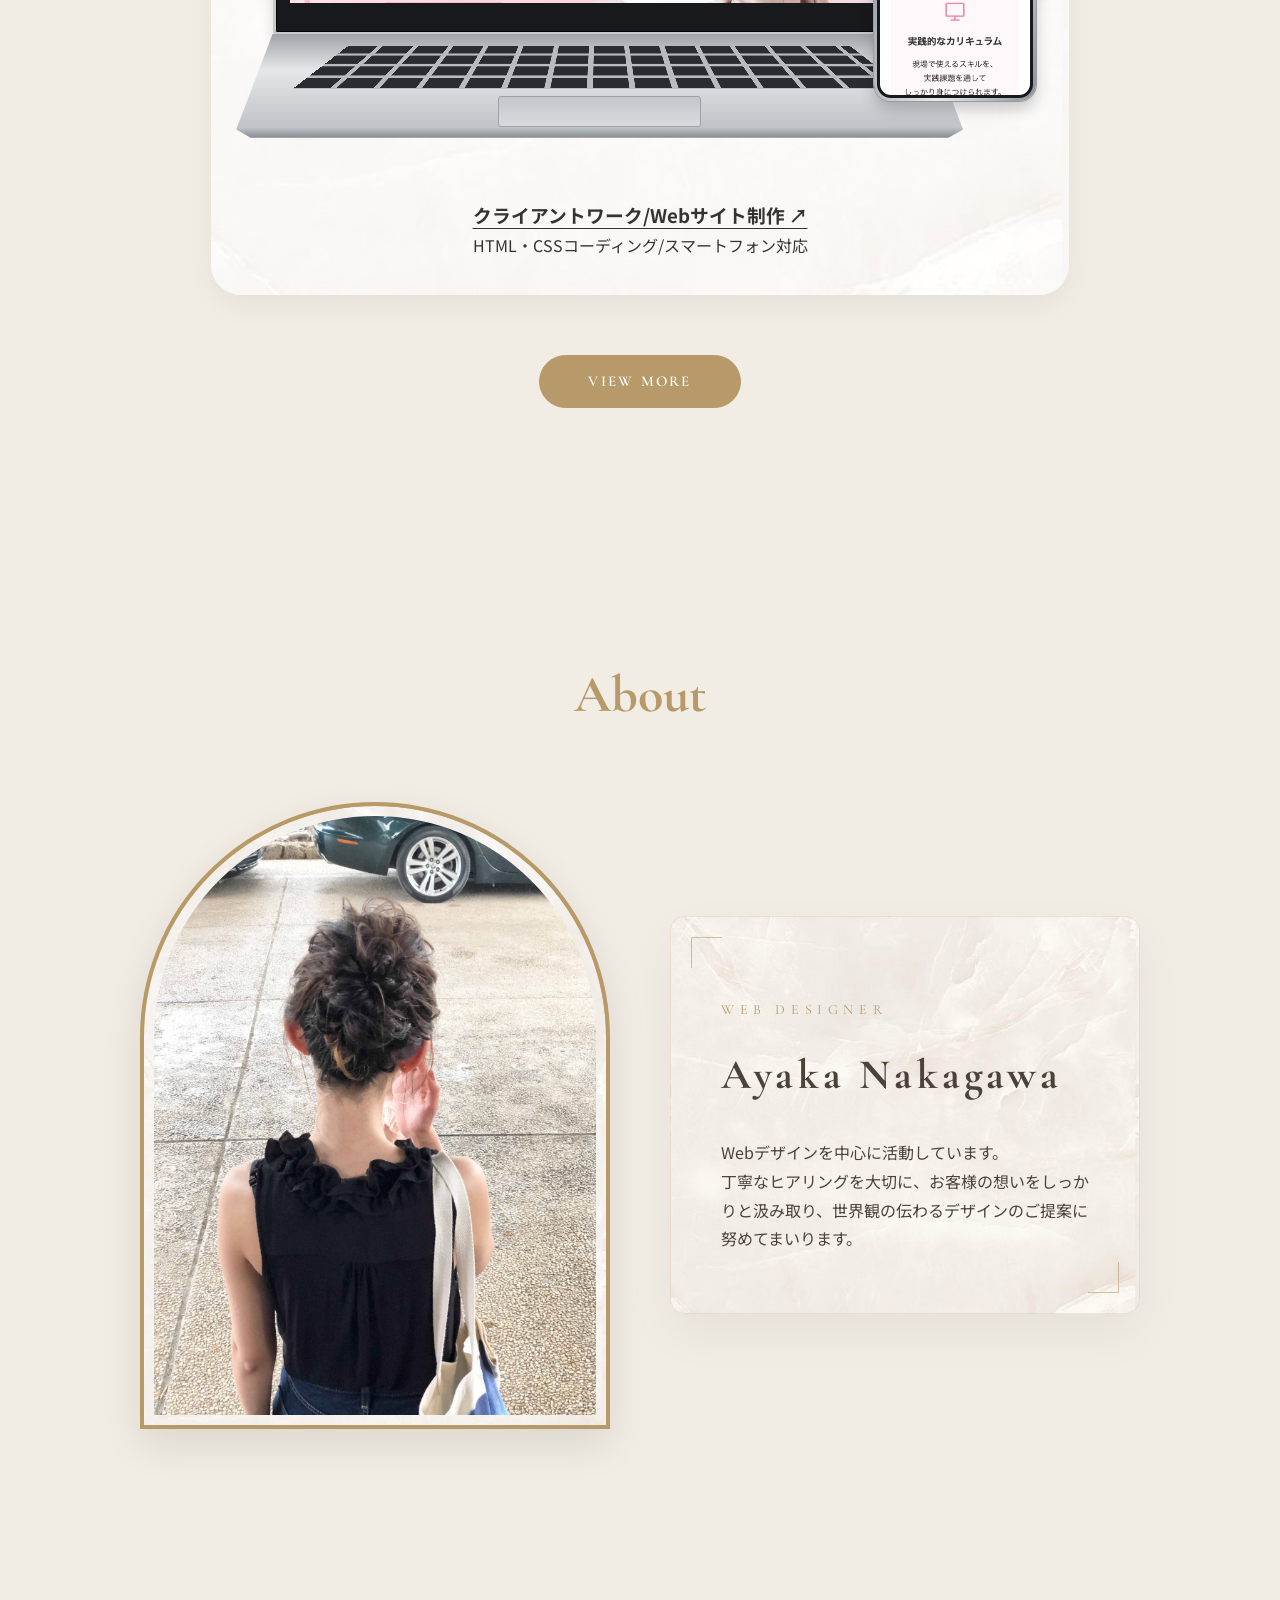
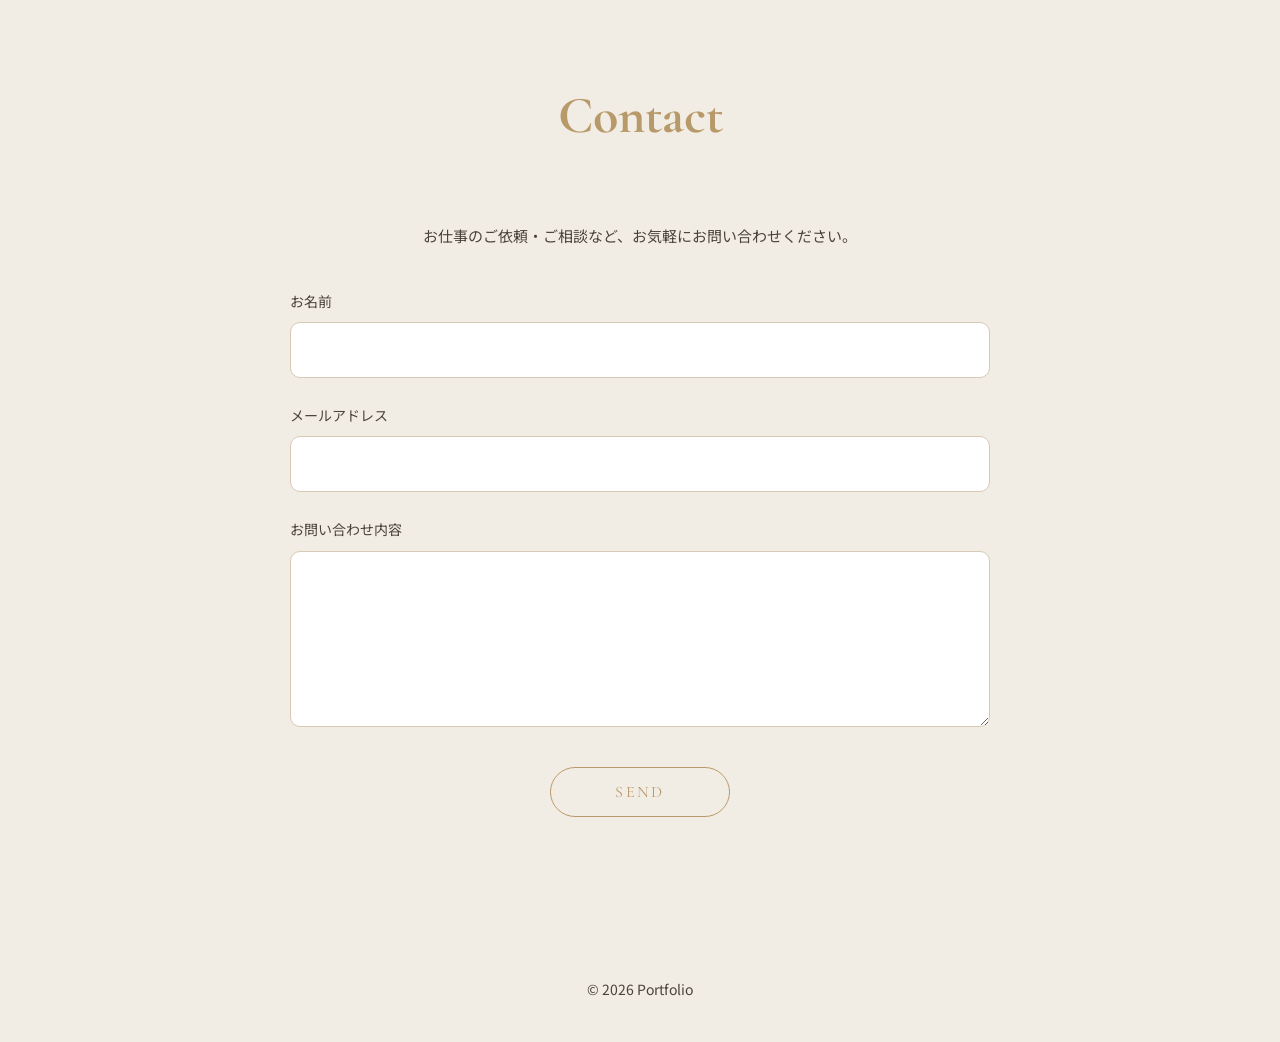
==== commit fc967c4d: "Add files via upload" ====
--- a/index.html
+++ b/index.html
@@ -22,10 +22,10 @@
 
     <nav>
       <ul>
-        <li><a href="index.html">HOME</a></li>
+        <li><a href="portfolio.html">HOME</a></li>
         <li><a href="#works">WORKS</a></li>
         <li><a href="#about">ABOUT</a></li>
-        <li><a href="mailto:anuka1022@gmail.com">CONTACT</a></li>
+        <li><a href="#contact">CONTACT</a></li>
       </ul>
     </nav>
 
@@ -60,7 +60,7 @@
       <h2>Works</h2>
     </div>
 
-    <div class="works-grid">
+<div class="works-grid">
 
       <div class="work-card">
         <img src="ネイルサロン.jpg">
@@ -82,7 +82,7 @@
         <img src="韓国コスメ.jpg">
 <div class="work-card-content work-card-marble">
           <h3>Popupショップ</h3>
-          <p>トレース作品です。</p>
+          <p>バナートレース作品です。</p>
         </div>
       </div>
 
@@ -95,24 +95,66 @@
       </div>
 
        <div class="work-card">
-        <img src="aomori.jpg">
+        <img src="Famm.jpg">
         <div class="work-card-content work-card-marble">
-          <h3>青森旅行</h3>
-          <p>バナー制作</p>
+          <h3>Famm様広告用バナー</h3>
+          <p>クライアント様の要望に沿って制作しました。</p>
         </div>
       </div>
 
        <div class="work-card">
-        <img src="母の日.jpg">
-<div class="work-card-content work-card-marble">
-          <h3>母の日広告</h3>
-          <p>バナー制作</p>
-        </div>
-      </div>
-
-    </div>
-
-    <div class="works-footer">
+        <img src="famm4.jpg">
+<div class="work-card-content work-card-marble">
+          <h3>Famm様広告用バナー</h3>
+          <p>クライアント様の要望に沿って制作しました。</p>
+        </div>
+      </div>
+
+</div><!-- バナー一覧の終わり -->
+
+<div class="website-list">
+
+
+      <div class="work-card school-work">
+
+  <div class="school-preview">
+
+  <div class="silver-laptop">
+    <div class="laptop-screen">
+      <img src="images/school-pc.png"
+           alt="SAMPLE SCHOOL パソコン版">
+    </div>
+
+    <div class="laptop-keyboard">
+      <div class="keyboard-keys"></div>
+      <div class="trackpad"></div>
+    </div>
+  </div>
+
+  <div class="silver-phone">
+    <div class="phone-screen">
+      <img src="images/school-sp.png"
+           alt="SAMPLE SCHOOL スマホ版">
+    </div>
+  </div>
+
+</div>
+
+  <div class="work-card-content work-card-marble">
+    <h3>
+  <a href="sample-school/Web.html"
+     target="_blank"
+     rel="noopener noreferrer">
+    クライアントワーク/Webサイト制作 ↗
+  </a>
+</h3>
+        <p>HTML・CSSコーディング/スマートフォン対応</p>
+  </div>
+</div>
+
+</div><!-- website-listの終わり：これを追加 -->
+
+<div class="works-footer">
       <a href="portfolio2.html" class="view-more">VIEW MORE</a>
     </div>
 
@@ -142,11 +184,66 @@
 
     </div>
 
+    </section>
+
+
+  <!-- contact -->
+
+  <section id="contact">
+
+    <div class="section-title">
+      <h2>Contact</h2>
+    </div>
+
+    <div class="contact-container">
+
+      <p class="contact-message">
+        お仕事のご依頼・ご相談など、お気軽にお問い合わせください。
+      </p>
+
+      <form
+  action="https://formspree.io/f/mgaobdzk"
+  method="POST"
+  class="contact-form"
+>
+
+<input
+  type="hidden"
+  name="_next"
+  value="https://ayk-design.github.io/ayka-portfolio/thanks.html"
+>
+
+        <div class="form-group">
+          <label for="name">お名前</label>
+          <input type="text" id="name" name="name" required>
+        </div>
+
+        <div class="form-group">
+          <label for="email">メールアドレス</label>
+          <input type="email" id="email" name="email" required>
+        </div>
+
+        <div class="form-group">
+          <label for="message">お問い合わせ内容</label>
+          <textarea id="message" name="message" rows="6" required></textarea>
+        </div>
+
+        <button type="submit" class="contact-btn">
+          SEND
+        </button>
+
+      </form>
+
+    </div>
+
   </section>
+
 
   <footer>
     © 2026 Portfolio
   </footer>
 
-</body>
-</html>
+  <a href="#" class="back-to-top" aria-label="ページの先頭へ戻る">
+  <span aria-hidden="true">⌃</span>
+  TOP
+</a>
--- a/style.css
+++ b/style.css
@@ -6,7 +6,7 @@
 
     body{
       font-family: 'Noto Sans JP', sans-serif;
-      background:#f8f4ee;
+     background: #f2ede4;
       color:#4b433a;
       line-height:1.8;
     }
@@ -32,8 +32,9 @@
       position:fixed;
       top:0;
       left:0;
-      background:rgba(248,244,238,0.9);
+      background: #f2ede4;
       backdrop-filter: blur(10px);
+      z-index: 1000;
     }
     
     .logo{
@@ -47,6 +48,34 @@
       gap:40px;
       list-style:none;
     }
+
+  /* ヘッダーメニュー */
+nav a {
+  position: relative;
+  transition: color 0.3s ease;
+}
+
+/* 下線を最初は隠しておく */
+nav a::after {
+  content: "";
+  position: absolute;
+  left: 0;
+  bottom: -5px;
+  width: 0;
+  height: 1px;
+  background-color: #b89a6a;
+  transition: width 0.3s ease;
+}
+
+/* カーソルを乗せた時 */
+nav a:hover {
+  color: #b89a6a;
+}
+
+/* 下線が左から右へ伸びる */
+nav a:hover::after {
+  width: 100%;
+}
     
     /* hero */
     
@@ -165,13 +194,23 @@
     }
 
     .work-card{
-      flex: 0 1 320px; /* 各カードの幅を一定に保つ */
-      background:white;
-      border-radius:30px;
-      overflow:hidden;
-      box-shadow:0 10px 30px rgba(0,0,0,0.05);
-      transition: transform 0.3s ease, box-shadow 0.3s ease;
-    }
+  flex: 0 1 320px;
+
+  background-image:
+    linear-gradient(
+      rgba(255,255,255,0.5),
+      rgba(255,255,255,0.5)
+    ),
+    url('IMG_7945.JPG');
+
+  background-size: cover;
+  background-position: center;
+
+  border-radius:30px;
+  overflow:hidden;
+  box-shadow:0 10px 30px rgba(0,0,0,0.05);
+  transition: transform 0.3s ease, box-shadow 0.3s ease;
+}
 
     .work-card:hover {
       transform: translateY(-10px); /* 上に少し浮かせる */
@@ -180,16 +219,7 @@
 
     /* style.css に追加 */
 .work-card-marble {
-  /* 大理石画像のパスを指定 */
-  background-image: 
-    linear-gradient(rgba(255, 255, 255, 0.5), rgba(255, 255, 255, 0.5)), 
-    url('IMG_7945.JPG');
-  background-blend-mode: multiply;
-  /* 背景画像を枠いっぱいに広げる */
-  background-size: cover;
-  /* 画像の中央を表示 */
-  background-position: center;
-  /* 文字が読みづらい場合は、少し余白を広げたり背景を薄く重ねたりすると綺麗です */
+  background: transparent;
   padding: 20px;
 }
 
@@ -200,12 +230,12 @@
   margin: 0;
 }
 
-    .work-card img{
-      width: 100%;
-      height: 320px; /* 画像エリアを少し高くして見やすく */
-      object-fit: contain; /* 画像を切らずに全体を表示 */
-      background: #f5f0ed; /* 薄く赤みのある色に変更 */
-      transition: transform 0.5s ease;
+   .work-card img{
+  width: 100%;
+  height: 320px;
+  object-fit: contain;
+  background: transparent;
+  transition: transform 0.5s ease;
 }
 
 .work-card:hover img {
@@ -371,7 +401,7 @@
   background-clip: padding-box, border-box;
   background-size: cover;
 
-  margin: 20px;
+  margin: 20px　auto; /* 上下の余白を追加して中央に配置 */
   max-width: 100%; /* スマホで見出した時にはみ出さないための設定 */
   height: auto;
 }
@@ -388,6 +418,128 @@
       font-size:14px;
     }
 
+/* =========================
+   contact
+========================= */
+
+#contact {
+  background: #f2ede4;
+}
+
+.contact-container {
+  max-width: 700px;
+  margin: 0 auto;
+}
+
+.contact-message {
+  text-align: center;
+  margin-bottom: 40px;
+  font-size: 15px;
+}
+
+.contact-form {
+  display: flex;
+  flex-direction: column;
+  gap: 25px;
+}
+
+.form-group {
+  display: flex;
+  flex-direction: column;
+  gap: 8px;
+}
+
+.form-group label {
+  font-size: 14px;
+  color: #4b433a;
+}
+
+.form-group input,
+.form-group textarea {
+  width: 100%;
+  padding: 15px;
+  border: 1px solid #d8c9b5;
+  border-radius: 10px;
+  background: #fff;
+  font-family: 'Noto Sans JP', sans-serif;
+  font-size: 16px;
+  color: #4b433a;
+  outline: none;
+  transition: 0.3s;
+}
+
+.form-group input:focus,
+.form-group textarea:focus {
+  border-color: #b89a6a;
+  box-shadow: 0 0 0 2px rgba(184, 154, 106, 0.1);
+}
+
+.form-group textarea {
+  resize: vertical;
+}
+
+.contact-btn {
+  display: block;
+  width: 180px;
+  margin: 15px auto 0;
+  padding: 14px 30px;
+
+  background: transparent;
+  border: 1px solid #b89a6a;
+  border-radius: 30px;
+
+  color: #b89a6a;
+  font-family: 'Cormorant Garamond', serif;
+  font-size: 16px;
+  letter-spacing: 0.15em;
+
+  cursor: pointer;
+  transition: 0.3s;
+}
+
+.contact-btn:hover {
+  background: #b89a6a;
+  color: #fff;
+}
+
+/* =========================
+   thanks
+========================= */
+
+.thanks {
+  min-height: 100vh;
+  display: flex;
+  justify-content: center;
+  align-items: center;
+  text-align: center;
+  padding: 60px 20px;
+  background: #f8f4ee;
+}
+
+.thanks-content {
+  max-width: 700px;
+}
+
+.thanks-sub {
+  font-family: 'Cormorant Garamond', serif;
+  color: #b89a6a;
+  letter-spacing: 0.3em;
+  margin-bottom: 20px;
+}
+
+.thanks-content h1 {
+  font-family: 'Noto Sans JP', sans-serif;
+  font-size: 36px;
+  font-weight: 400;
+  color: #4b433a;
+  line-height: 1.6;
+  margin-bottom: 25px;
+}
+
+.thanks-content > p:not(.thanks-sub) {
+  margin-bottom: 40px;
+}
+  
     /* responsive */
 
     @media(max-width:768px){
@@ -429,3 +581,284 @@
       }
 
     }
+
+/* バナー：2列 */
+#works .works-grid {
+  display: grid;
+  grid-template-columns: repeat(2, minmax(0, 1fr));
+  gap: 30px;
+  max-width: 800px;
+  margin: 0 auto;
+}
+
+#works .works-grid > .work-card {
+  width: 100%;
+  min-width: 0;
+  padding-top: 10%;
+}
+/* HP作品：中央に1列 */
+.website-list {
+  display: grid;
+  grid-template-columns: minmax(0, 1fr);
+  gap: 60px;
+  width:  min(67vw, 100%);
+  max-width: none;
+  margin: 70px auto 0;
+}
+
+.website-list .school-work {
+  width: 100%;
+  min-width: 0;
+  padding: 25px;
+
+  background-image:
+    linear-gradient(
+      rgba(255, 255, 255, 0.5),
+      rgba(255, 255, 255, 0.5)
+    ),
+    url("IMG_7945.JPG");
+  background-size: cover;
+  background-position: center;
+
+  border-radius: 30px;
+  box-shadow: 0 10px 30px rgba(0, 0, 0, 0.05);
+  overflow: hidden;
+}
+
+.website-list .school-work:hover {
+  transform: none;
+  box-shadow: none;
+}
+
+.school-preview {
+  position: relative;
+  width: 100%;
+  aspect-ratio: 1.3;
+  isolation: isolate;
+}
+
+/* シルバーのノートパソコン */
+.silver-laptop {
+  position: absolute;
+  top: 8%;
+  left: 0;
+  width: 90%;
+}
+
+.laptop-screen {
+  position: relative;
+  width: 90%;
+  margin: 0 auto;
+  padding: 3% 2% 4%;
+  background: #17191c;
+  border: 3px solid #c6c9cc;
+  border-radius: 12px 12px 4px 4px;
+  box-shadow:
+    inset 0 0 0 1px #050505,
+    0 8px 15px rgba(0, 0, 0, 0.15);
+}
+
+/* カメラ */
+.laptop-screen::before {
+  content: "";
+  position: absolute;
+  top: 1.5%;
+  left: 50%;
+  width: 3px;
+  height: 3px;
+  border-radius: 50%;
+  background: #50565e;
+}
+
+/* パソコン画面 */
+.website-list .laptop-screen img {
+  width: 100%;
+  height: auto;
+  aspect-ratio: 16 / 10;
+  object-fit: cover;
+  object-position: top;
+  border-radius: 0;
+}
+
+/* シルバーのキーボード面 */
+.laptop-keyboard {
+  position: relative;
+  aspect-ratio: 7 / 1;
+  margin-top: -1px;
+  background: linear-gradient(
+    #9fa3a8,
+    #e5e7e9 35%,
+    #bfc3c7 90%,
+    #858a90
+  );
+  clip-path: polygon(
+    5% 0, 95% 0, 100% 92%,
+    98% 100%, 2% 100%, 0 92%
+  );
+}
+
+.keyboard-keys {
+  position: absolute;
+  top: 8%;
+  left: 12%;
+  width: 76%;
+  height: 45%;
+  transform: perspective(100px) rotateX(25deg);
+  border-radius: 2px;
+  background:
+    repeating-linear-gradient(
+      to right,
+      transparent 0 6%,
+      #b8bcc1 6% 7%
+    ),
+    repeating-linear-gradient(
+      to bottom,
+      #292c30 0 20%,
+      #b8bcc1 20% 26%
+    );
+}
+
+.trackpad {
+  position: absolute;
+  bottom: 10%;
+  left: 36%;
+  width: 28%;
+  height: 30%;
+  background: linear-gradient(#c3c7cb, #d8dbde);
+  border: 1px solid #9da2a8;
+  border-radius: 3px;
+}
+
+/* シルバーのスマホ */
+.silver-phone {
+  position: absolute;
+  right: 1%;
+  bottom: 10%;
+  width: 20%;
+  padding: 3px;
+  background: linear-gradient(
+    110deg,
+    #f5f6f7,
+    #a3a8ae 30%,
+    #e6e8eb 65%,
+    #8c9299
+  );
+  border-radius: 17px;
+  box-shadow:
+    0 0 0 1px #969ca3,
+    0 8px 15px rgba(0, 0, 0, 0.2);
+  z-index: 2;
+}
+
+.phone-screen {
+  position: relative;
+  overflow: hidden;
+  border: 3px solid #17191c;
+  border-radius: 14px;
+  background: #17191c;
+}
+
+.phone-screen::after {
+  content: "";
+  position: absolute;
+  top: 3px;
+  left: 32%;
+  width: 36%;
+  height: 5px;
+  background: #17191c;
+  border-radius: 8px;
+}
+
+.website-list .phone-screen img {
+  width: 100%;
+  height: auto;
+  aspect-ratio: 9 / 19;
+  object-fit: cover;
+  object-position: top;
+  border-radius: 0;
+}
+
+.website-list .school-work:hover img {
+  transform: none;
+}
+
+.website-list .work-card-content {
+  padding: 35px 0 10px;
+  position: relative;
+}
+/* スマホ表示 */
+@media (max-width: 768px) {
+  #works .works-grid {
+    gap: 16px;
+  }
+
+  #works .works-grid .work-card img {
+    height: auto;
+    aspect-ratio: 1;
+    object-fit: contain;
+  }
+
+  #works .works-grid .work-card-content {
+    padding: 15px 10px;
+  }
+
+  #works .works-grid h3 {
+    font-size: 14px;
+  }
+
+  #works .works-grid p {
+    font-size: 12px;
+  }
+}
+
+/* HP作品名のリンク */
+.website-list h3 a {
+  text-decoration: underline;
+ text-decoration-color: currentColor;
+  text-underline-offset: 5px;
+  transition: color 0.3s ease;
+}
+
+.website-list h3 a:hover,
+.website-list h3 a:focus-visible {
+  color: #b89a6a;
+}
+
+/* なめらかに先頭へ戻る */
+html {
+  scroll-behavior: smooth;
+}
+
+/* TOPボタン */
+.back-to-top {
+  position: fixed;
+  right: 25px;
+  bottom: 25px;
+  z-index: 1001;
+
+  width: 60px;
+  height: 60px;
+  border: 1px solid #b89a6a;
+  border-radius: 50%;
+
+  display: flex;
+  flex-direction: column;
+  align-items: center;
+  justify-content: center;
+
+  background: #f8f4ee;
+  color: #b89a6a;
+  font-size: 12px;
+  line-height: 1.3;
+  box-shadow: 0 4px 12px rgba(0, 0, 0, 0.1);
+  transition: background-color 0.3s, color 0.3s;
+}
+
+.back-to-top span {
+  font-size: 22px;
+}
+
+.back-to-top:hover {
+  background: #b89a6a;
+  color: #fff;
+}
